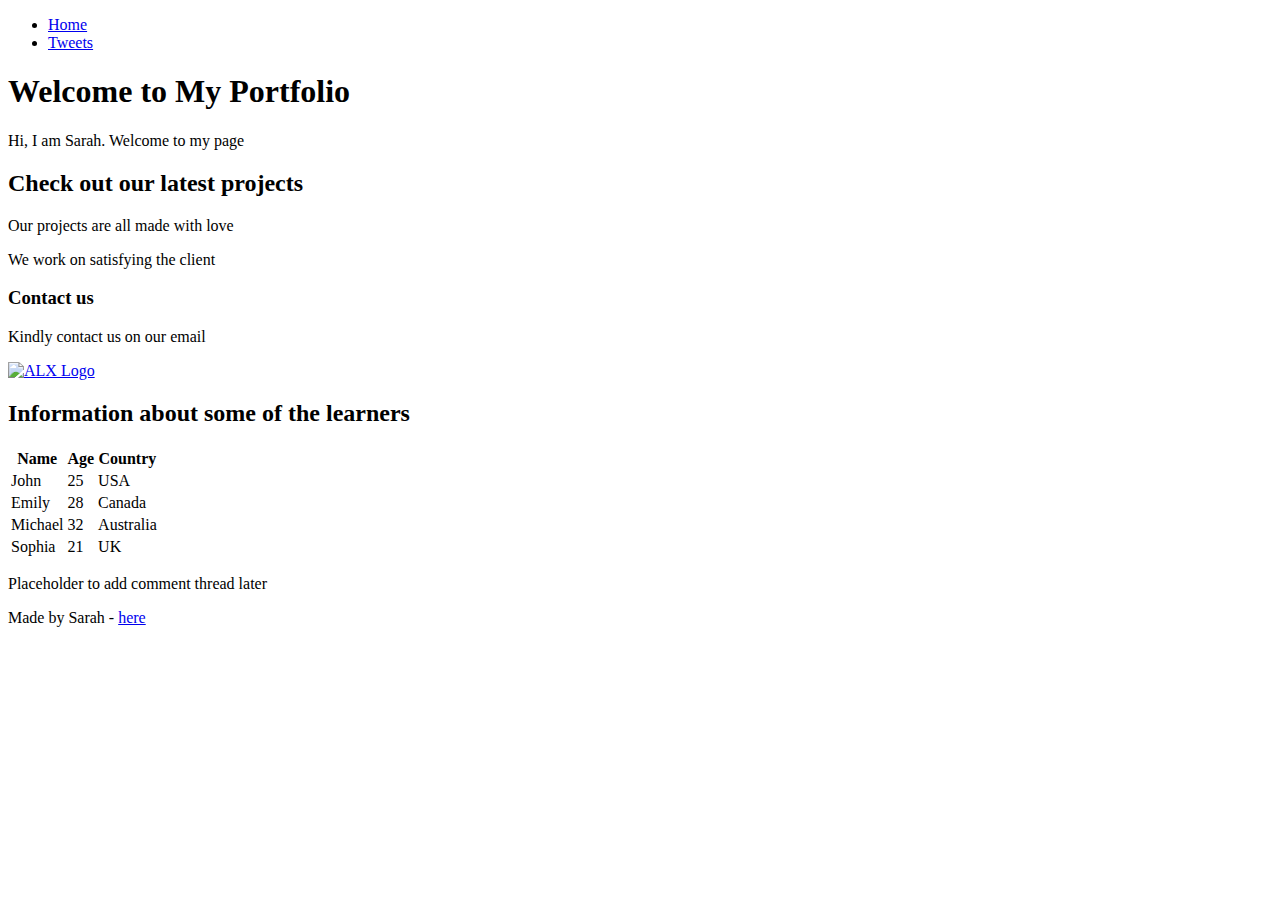
==== css_basic/index.html @ 622537b8 "added css styling" ====
<!DOCTYPE html>
<html lang="en"> 
<head>
    <meta charset="UTF-8">
    <meta name="viewport" content="width=device-width, initial-scale=1.0">
    <title>My First Portfolio</title>
    <link href="base.css" rel="stylesheet">
<link href="styles.css" rel="stylesheet">
</head>
<body>
    <header>
        <ul>
            <li><a href="index.html">Home</a></li>
            <li><a href="tweets.html">Tweets</a></li>
        </ul>
    </header>
    <main>
        <article>
            <h1>Welcome to My Portfolio</h1>
            <p>Hi, I am Sarah. Welcome to my page</p>
            <h2>Check out our latest projects</h2>
            <p>Our projects are all made with love</p>
            <p>We work on satisfying the client </p>
            <h3>Contact us </h3>
            <p>Kindly contact us on our email</p>
            <a href="https://www.alxafrica.com" target="_blank">
                <img src="https://i.ibb.co/gTDZZT8/ALX-Logo-07.png" alt="ALX Logo"/>
            </a>
            <h2>Information about some of the learners</h2>
            <table>
                <thead>
                    <tr>
                        <th>Name</th>
                        <th>Age</th>
                        <th>Country</th>
                    </tr>
                </thead>
                <tbody>
                    <tr>
                        <td>John</td>
                        <td>25</td>
                        <td>USA</td>
                    </tr>
                    <tr>
                        <td>Emily</td>
                        <td>28</td>
                        <td>Canada</td>
                    </tr>
                    <tr>
                        <td>Michael</td>
                        <td>32</td>
                        <td>Australia</td>
                    </tr>
                    <tr>
                        <td>Sophia</td>
                        <td>21</td>
                        <td>UK</td>
                    </tr>
                </tbody>
            </table>
        </article>
        <aside>
            <p>Placeholder to add comment thread later</p>
        </aside>
    </main>
    <footer>
        <p>Made by Sarah - <a href="https://www.example.com" target="_blank">here</a></p>
    </footer>
</body>
</html>
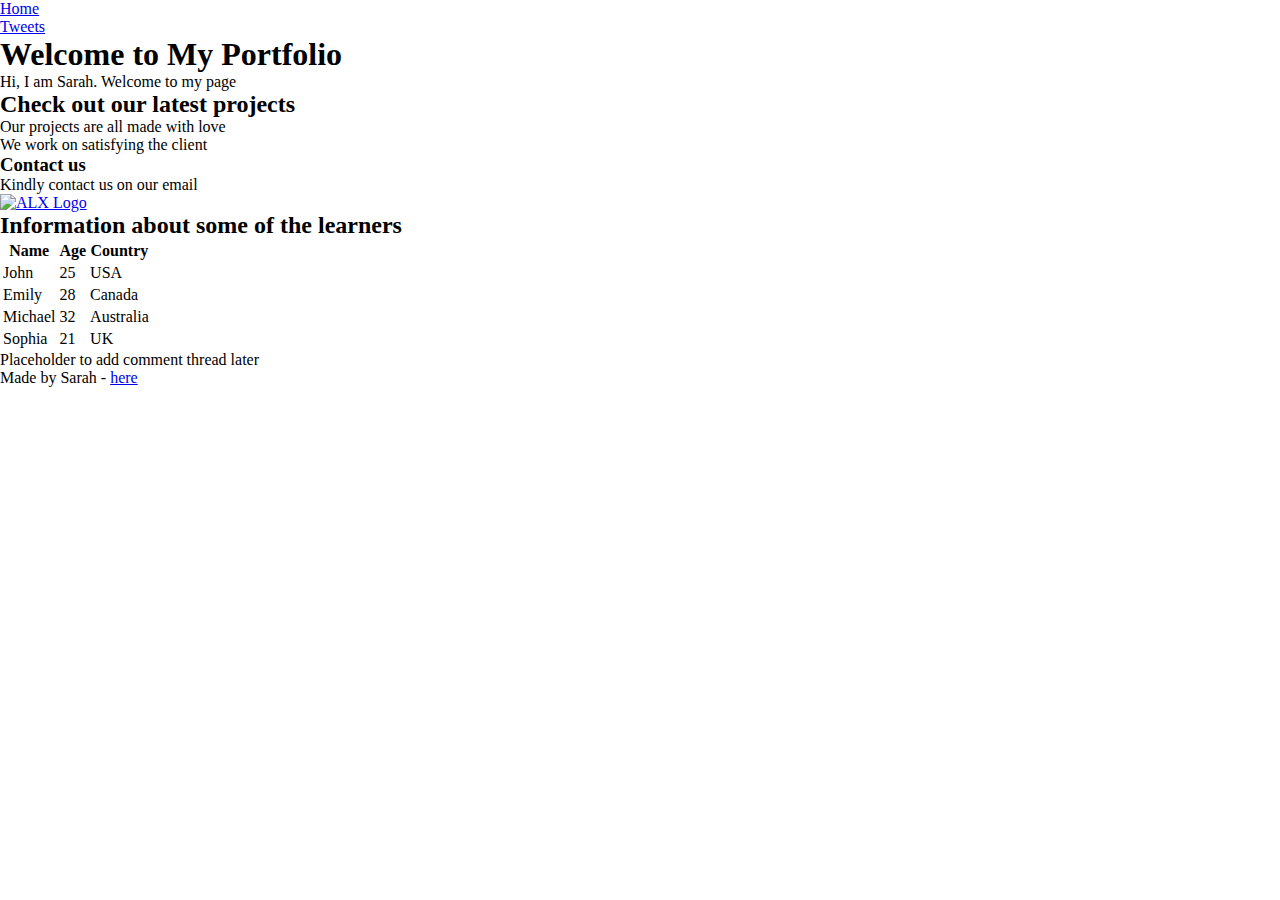
==== commit f3285125: "edits in ccs basics" ====
--- a/css_basic/index.html
+++ b/css_basic/index.html
@@ -7,14 +7,14 @@
     <link href="base.css" rel="stylesheet">
 <link href="styles.css" rel="stylesheet">
 </head>
-<body>
+<body >
     <header>
         <ul>
             <li><a href="index.html">Home</a></li>
             <li><a href="tweets.html">Tweets</a></li>
         </ul>
     </header>
-    <main>
+    <main >
         <article>
             <h1>Welcome to My Portfolio</h1>
             <p>Hi, I am Sarah. Welcome to my page</p>
--- a/css_basic/base.css
+++ b/css_basic/base.css
@@ -0,0 +1,4 @@
+body, h1, h2, h3, h4, h5, h6, p, ul, ol, li, figure, figcaption, blockquote, dl, dd {
+    margin: 0;
+    padding: 0;
+}